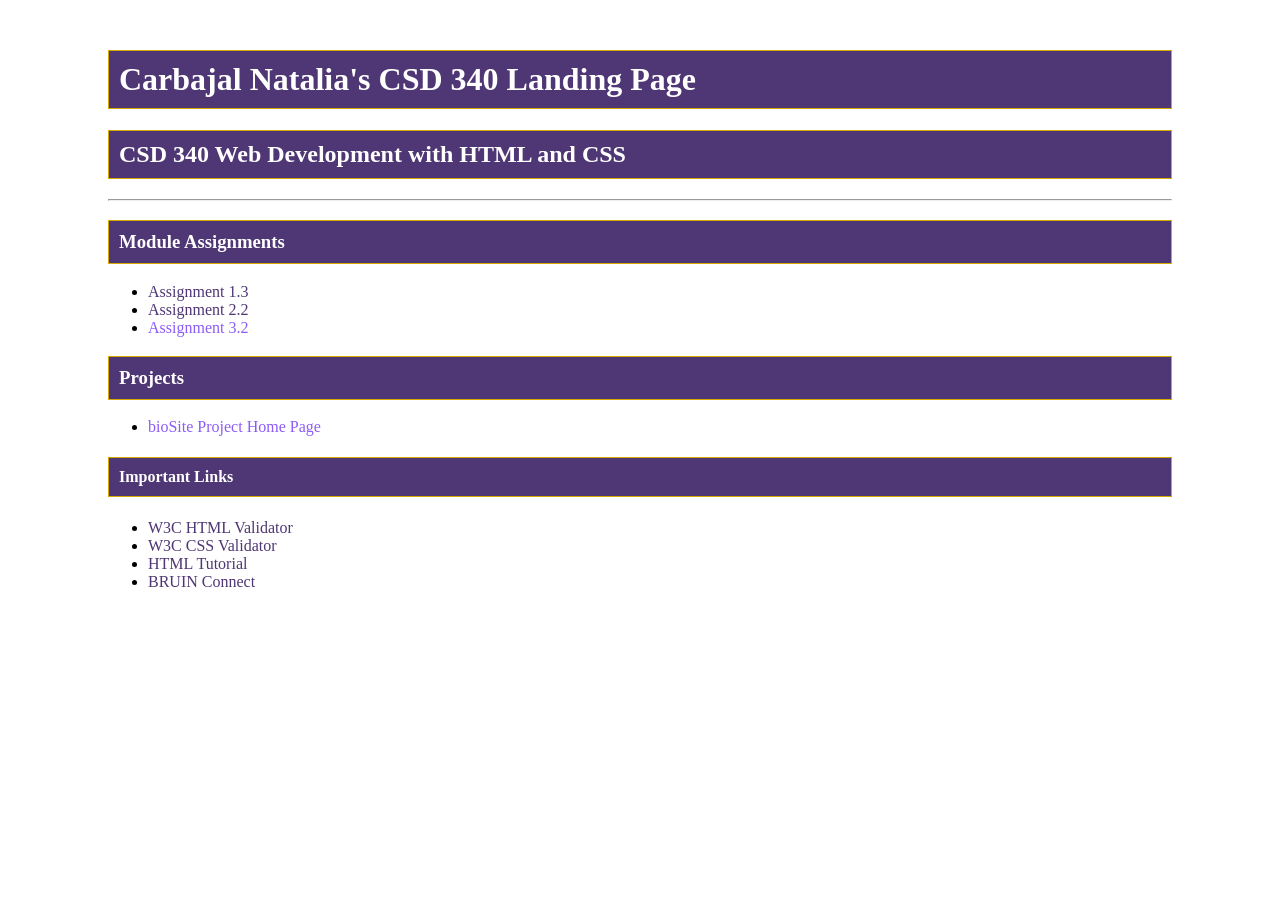
==== index.html @ 9c07d00d "Update landing page" ====
<!-- 
 Name: Natalia Carbajal
 Date: 8/23/2026
 Assignment: Module 3.2
 -->


<!DOCTYPE html>
<html lang="en">
<head>
    <meta name="description" content="Assignment 2.2 - Building a Web Page Exercise, Part 2">
    <meta name="keywords" content="html, css, web development, bellevue university">
    <meta name="robots" content="nofollow">
    <meta name="author" content="Natalia Carbajal">

    <title>Carbajal Natalia's CSD 340 Landing Page</title>

    <link href="site.css" type="text/css" rel="stylesheet">
</head>

<body>
    <div id="container">
        <h1>Carbajal Natalia's CSD 340 Landing Page</h1>
        <h2>CSD 340 Web Development with HTML and CSS</h2>
        <hr>

        <h3>Module Assignments</h3>
        <ul>
            <li><a href="module-1/carbajal_Mod1_3.html">Assignment 1.3</a></li>
            <li><a href="module-2/carbajal_Mod2_2.html">Assignment 2.2</a></li>
            <li><a href="">Assignment 3.2</a></li>
        </ul>

        <h3>Projects</h3>
        <ul>
            <li><a href="">bioSite Project Home Page</a></li>
        </ul>
        <h4>Important Links</h4>

        <ul>
            <li><a href="https://validator.w3.org/">W3C HTML Validator</a></li>
            <li><a href="http://jigsaw.w3.org/css-validator/">W3C CSS Validator</a></li>
            <li><a href="https://www.w3schools.com/html/">HTML Tutorial</a></li>
            <li><a href="https://bruinconnect.bellevue.edu/">BRUIN Connect</a></li>
        </ul>

    </div>
</body>
</html>
---- site.css ----
#container {
    margin-top: 50px;
    margin-left: 100px;
    margin-right: 100px;
}

h1, h2, h3, h4 {
    background-color: #4F3674;
    color: white;
    border: 1px solid #D6A800;
    padding: 10px;
}

a {
    color: #4F3674;
    text-decoration: none;
}

a:hover {
    color: #D6A800;
}

a:visited {
    color: #8B5CF6;
}
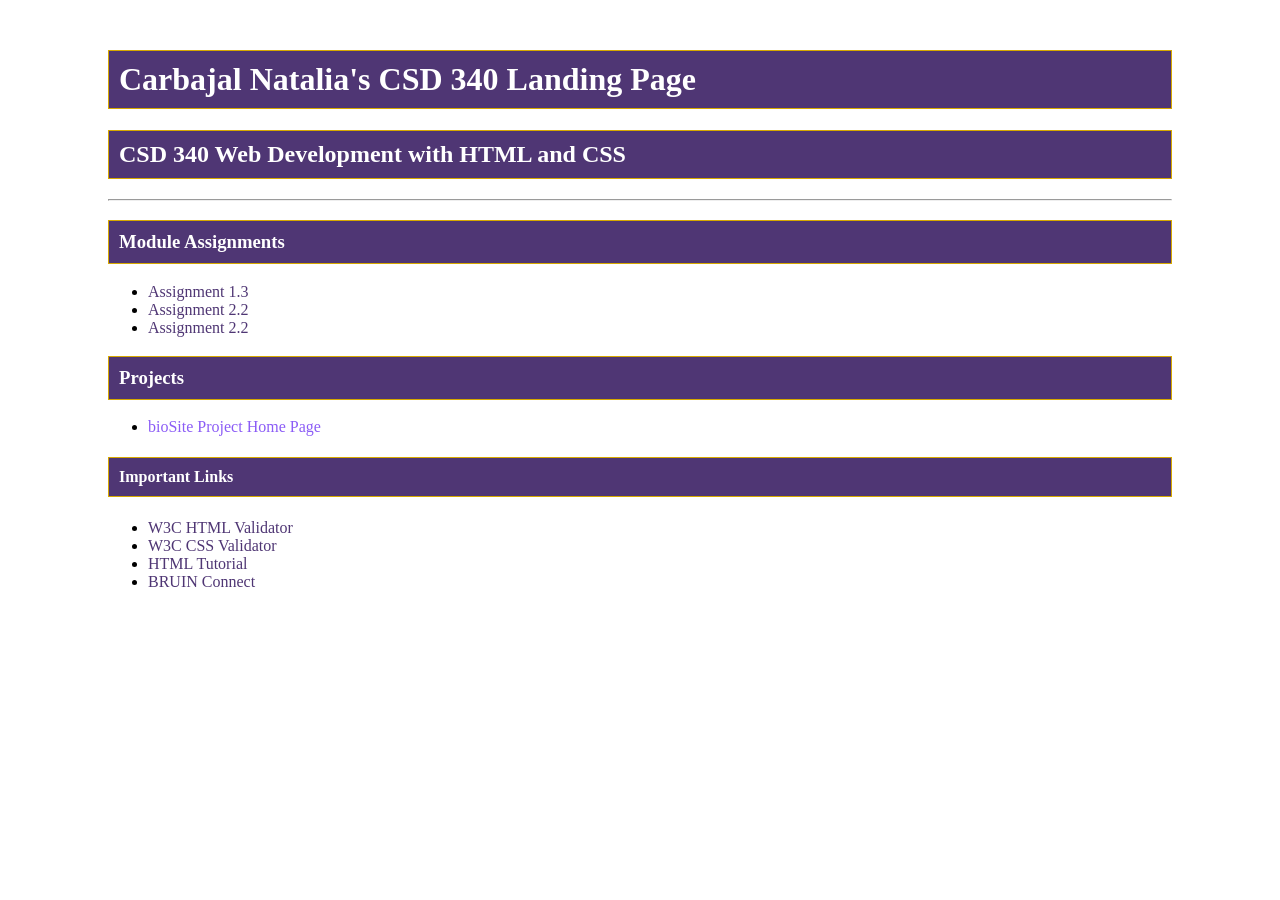
==== commit 98ff6d92: "Update Landing Page" ====
--- a/index.html
+++ b/index.html
@@ -28,7 +28,7 @@
         <ul>
             <li><a href="module-1/carbajal_Mod1_3.html">Assignment 1.3</a></li>
             <li><a href="module-2/carbajal_Mod2_2.html">Assignment 2.2</a></li>
-            <li><a href="">Assignment 3.2</a></li>
+            <li><a href="module-3/carbajal_Mod3_3.html">Assignment 2.2</a></li>
         </ul>
 
         <h3>Projects</h3>
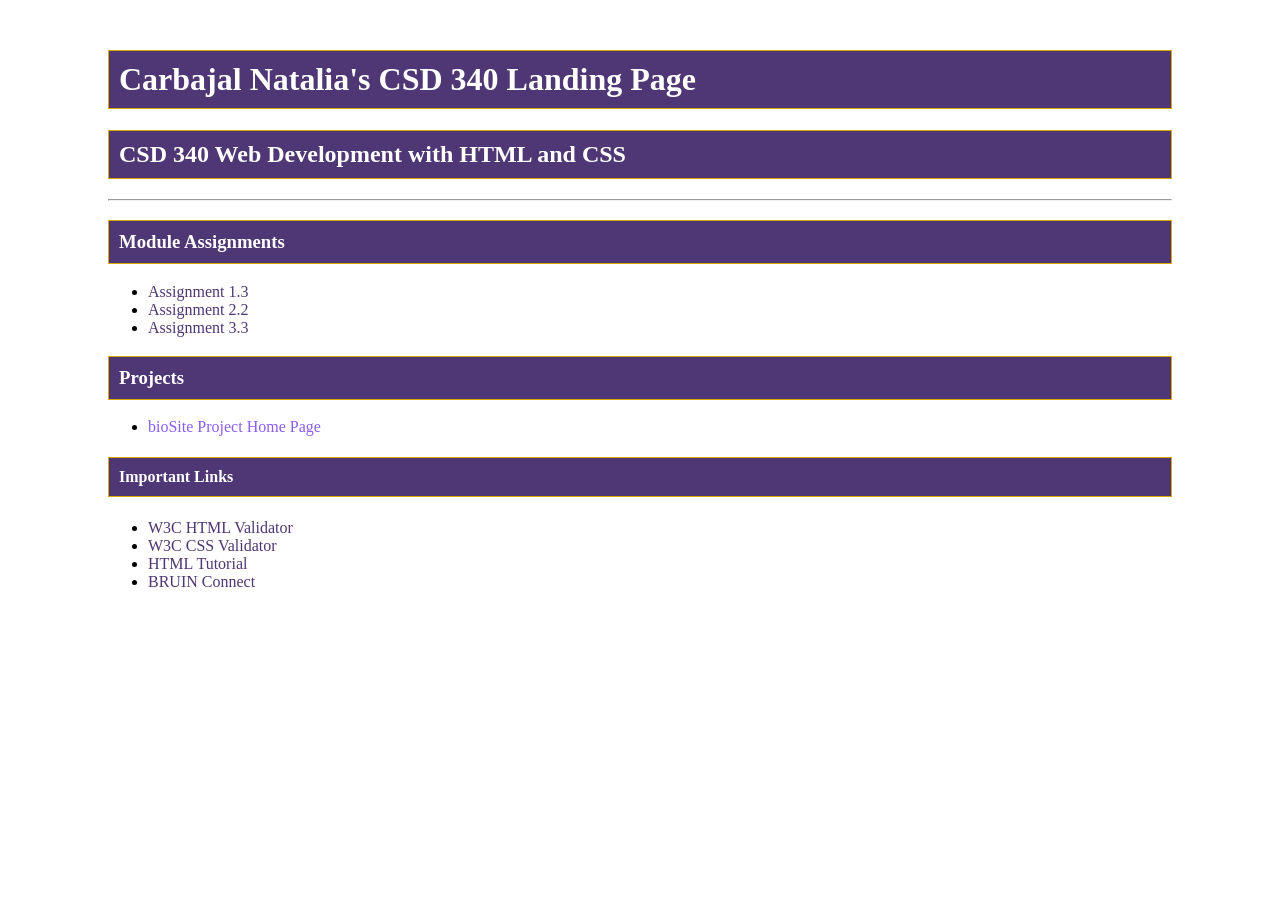
==== commit 507ae930: "Update Landing Page" ====
--- a/index.html
+++ b/index.html
@@ -28,7 +28,7 @@
         <ul>
             <li><a href="module-1/carbajal_Mod1_3.html">Assignment 1.3</a></li>
             <li><a href="module-2/carbajal_Mod2_2.html">Assignment 2.2</a></li>
-            <li><a href="module-3/carbajal_Mod3_3.html">Assignment 2.2</a></li>
+            <li><a href="module-3/carbajal_Mod3_3.html">Assignment 3.3</a></li>
         </ul>
 
         <h3>Projects</h3>
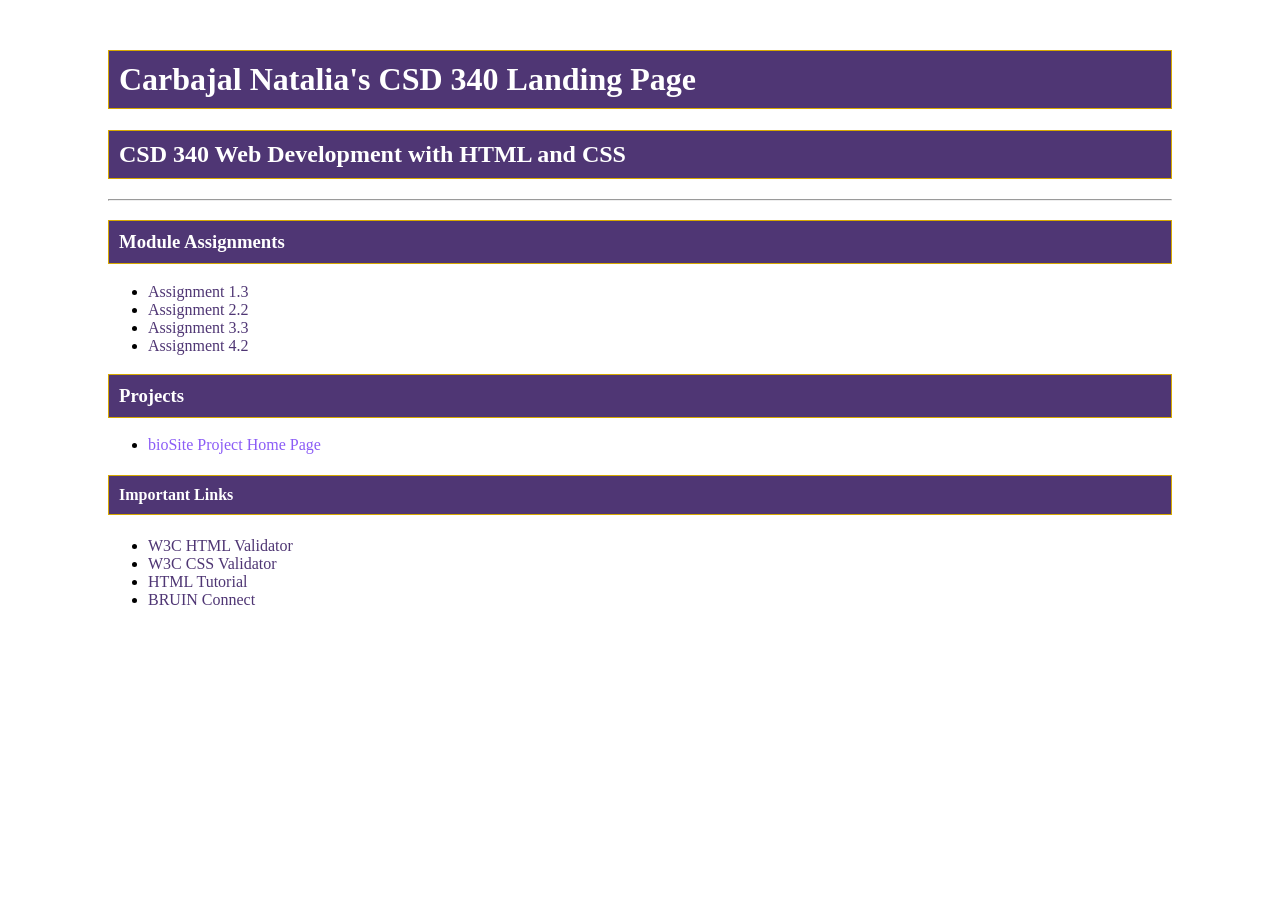
==== commit 1ee07ff4: "Update Landing Page" ====
--- a/index.html
+++ b/index.html
@@ -29,6 +29,7 @@
             <li><a href="module-1/carbajal_Mod1_3.html">Assignment 1.3</a></li>
             <li><a href="module-2/carbajal_Mod2_2.html">Assignment 2.2</a></li>
             <li><a href="module-3/carbajal_Mod3_3.html">Assignment 3.3</a></li>
+            <li><a href="module-4/carbajal_Mod4_2.html">Assignment 4.2</a></li>
         </ul>
 
         <h3>Projects</h3>
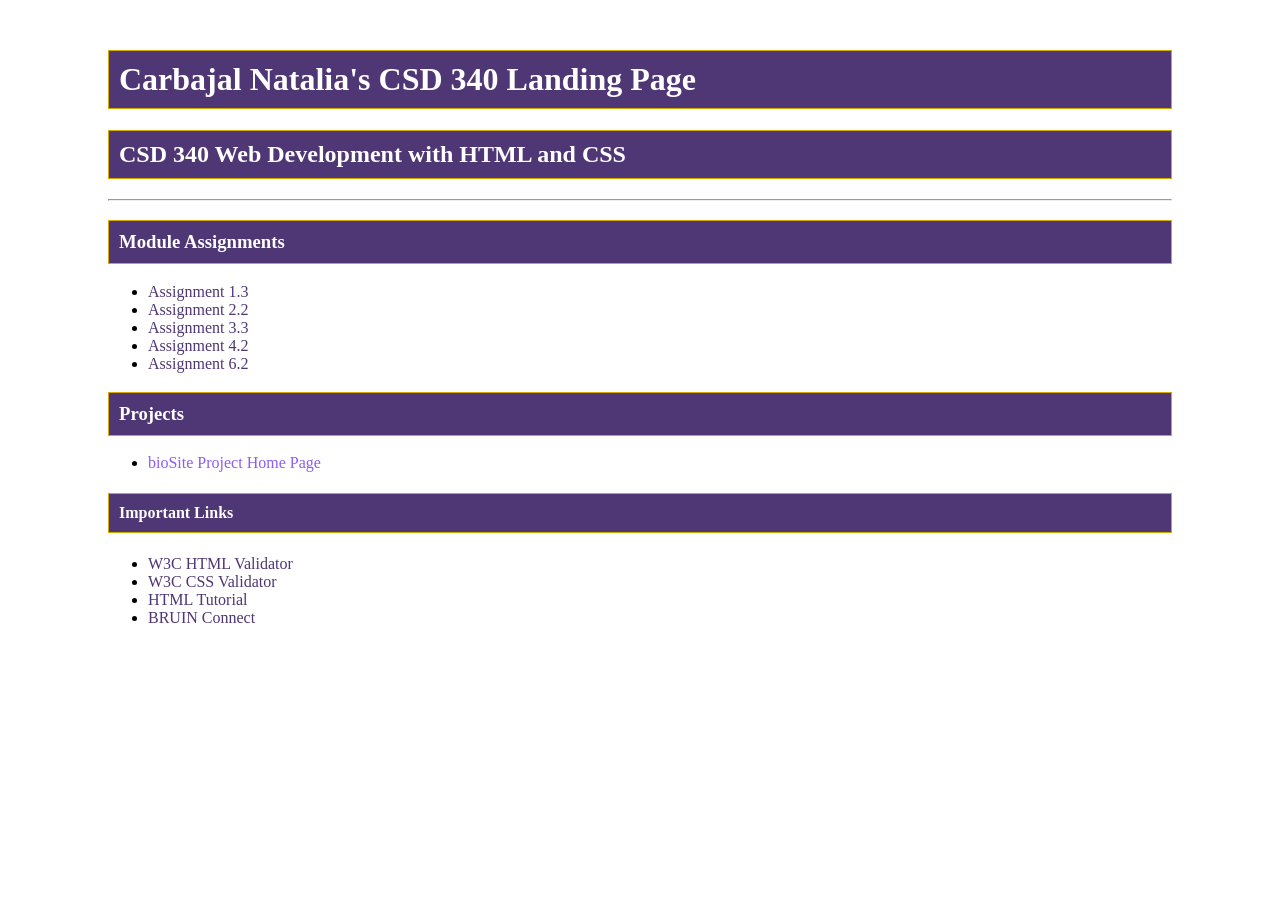
==== commit 3c648488: "Update Landing Page" ====
--- a/index.html
+++ b/index.html
@@ -30,6 +30,7 @@
             <li><a href="module-2/carbajal_Mod2_2.html">Assignment 2.2</a></li>
             <li><a href="module-3/carbajal_Mod3_3.html">Assignment 3.3</a></li>
             <li><a href="module-4/carbajal_Mod4_2.html">Assignment 4.2</a></li>
+            <li><a href="module-6/carbajal_Mod6_2.html">Assignment 6.2</a></li>
         </ul>
 
         <h3>Projects</h3>
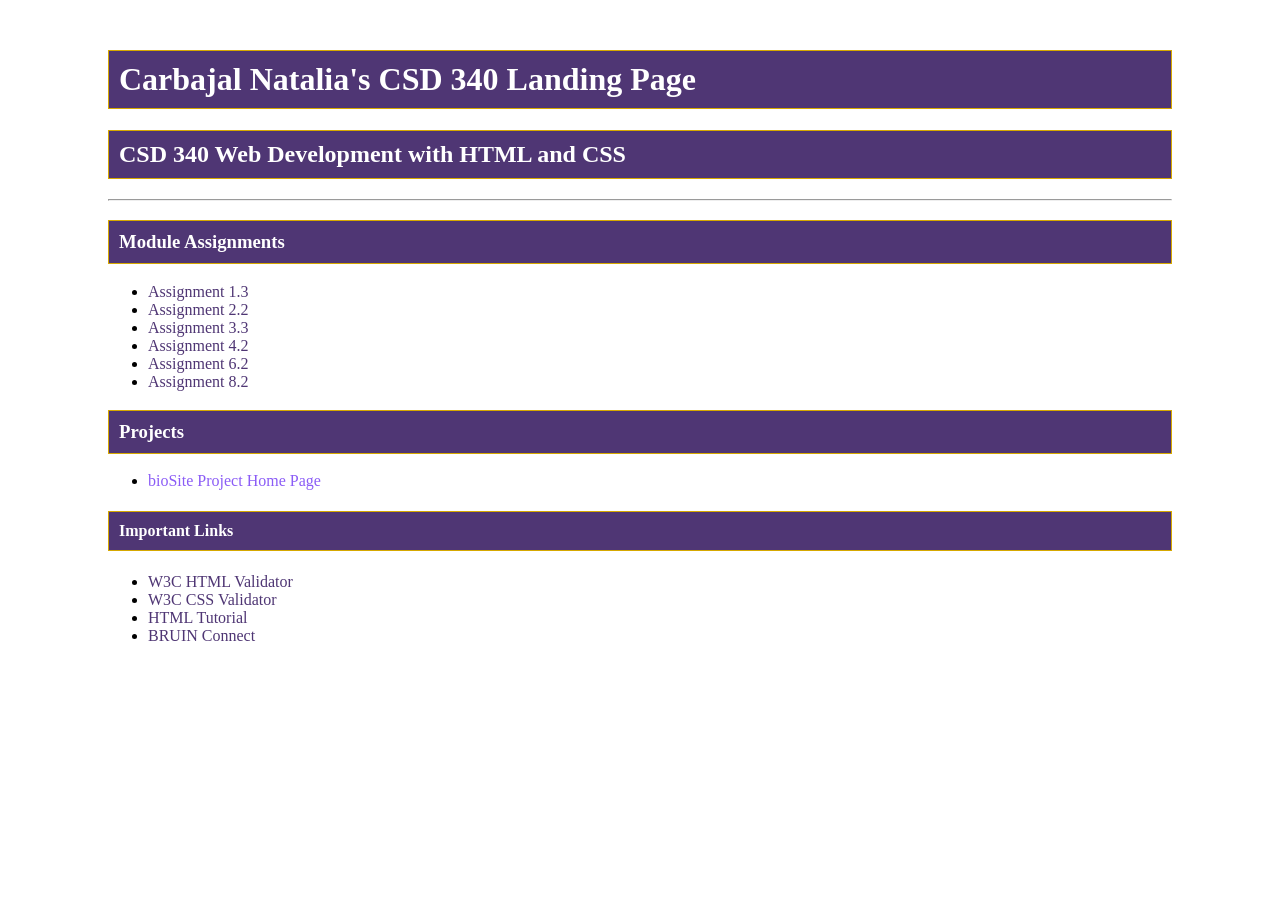
==== commit 0a54806d: "Update Landing Page" ====
--- a/index.html
+++ b/index.html
@@ -31,6 +31,7 @@
             <li><a href="module-3/carbajal_Mod3_3.html">Assignment 3.3</a></li>
             <li><a href="module-4/carbajal_Mod4_2.html">Assignment 4.2</a></li>
             <li><a href="module-6/carbajal_Mod6_2.html">Assignment 6.2</a></li>
+            <li><a href="module-8/carbajal_Mod8_2.html">Assignment 8.2</a></li>
         </ul>
 
         <h3>Projects</h3>
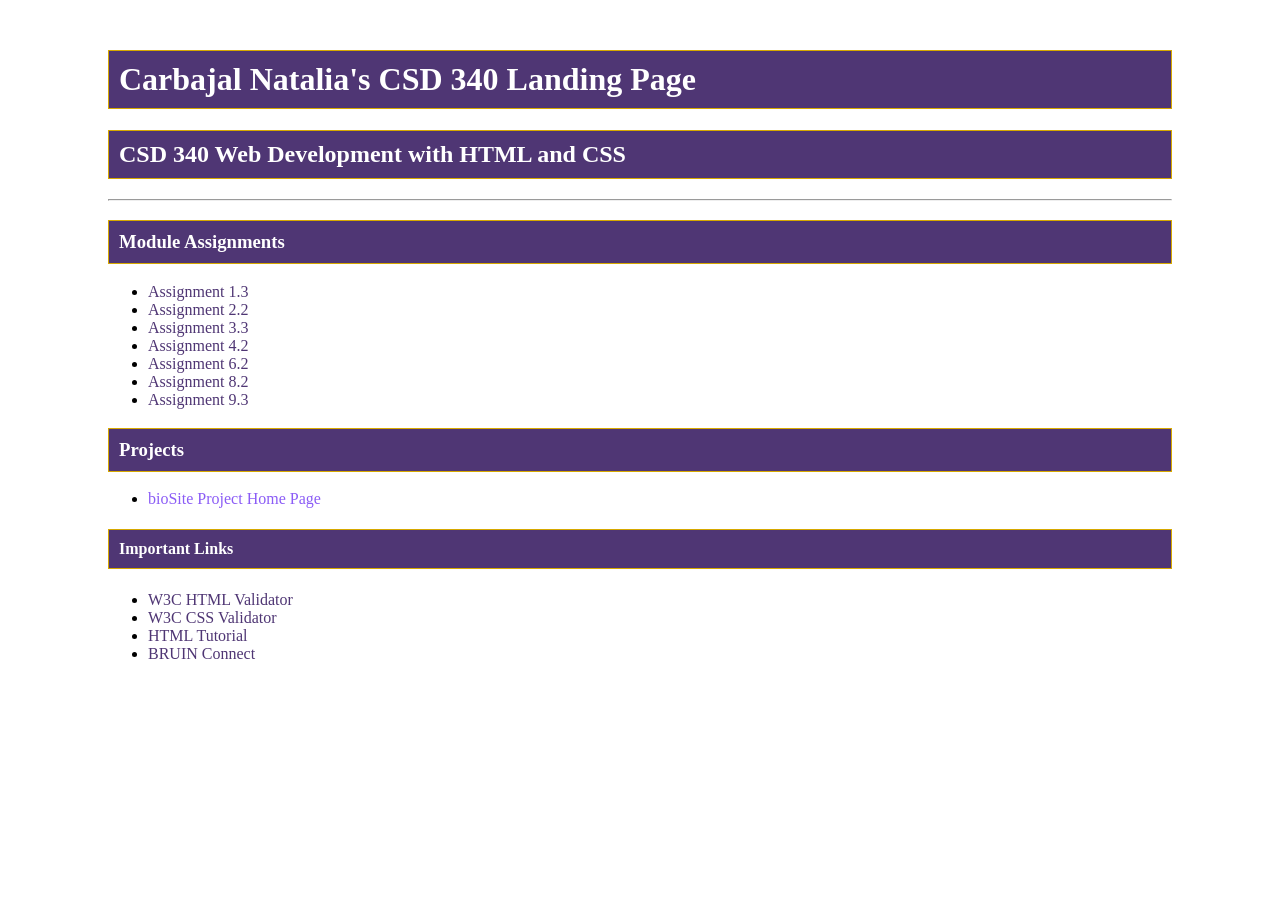
==== commit 9e4fb5d6: "Update Landing Page" ====
--- a/index.html
+++ b/index.html
@@ -32,6 +32,7 @@
             <li><a href="module-4/carbajal_Mod4_2.html">Assignment 4.2</a></li>
             <li><a href="module-6/carbajal_Mod6_2.html">Assignment 6.2</a></li>
             <li><a href="module-8/carbajal_Mod8_2.html">Assignment 8.2</a></li>
+            <li><a href="module-9/carbajal_Mod9_3.html">Assignment 9.3</a></li>
         </ul>
 
         <h3>Projects</h3>
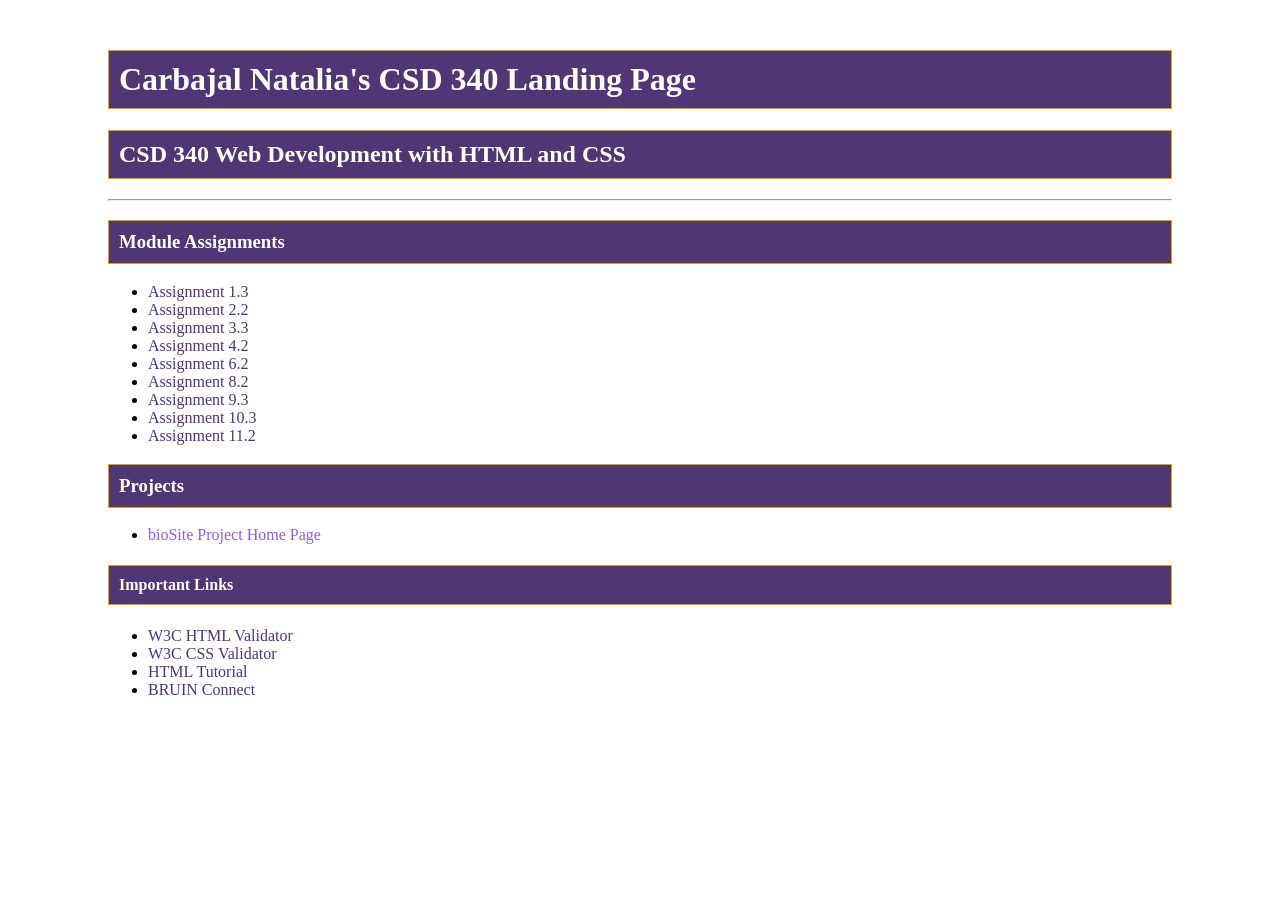
==== commit f46c1ac5: "Update Landing Page" ====
--- a/index.html
+++ b/index.html
@@ -33,6 +33,8 @@
             <li><a href="module-6/carbajal_Mod6_2.html">Assignment 6.2</a></li>
             <li><a href="module-8/carbajal_Mod8_2.html">Assignment 8.2</a></li>
             <li><a href="module-9/carbajal_Mod9_3.html">Assignment 9.3</a></li>
+            <li><a href="module-10/carbajal_Mod10_3.html">Assignment 10.3</a></li>
+            <li><a href="module-11/carbajal_Mod11_2.html">Assignment 11.2</a></li>
         </ul>
 
         <h3>Projects</h3>
